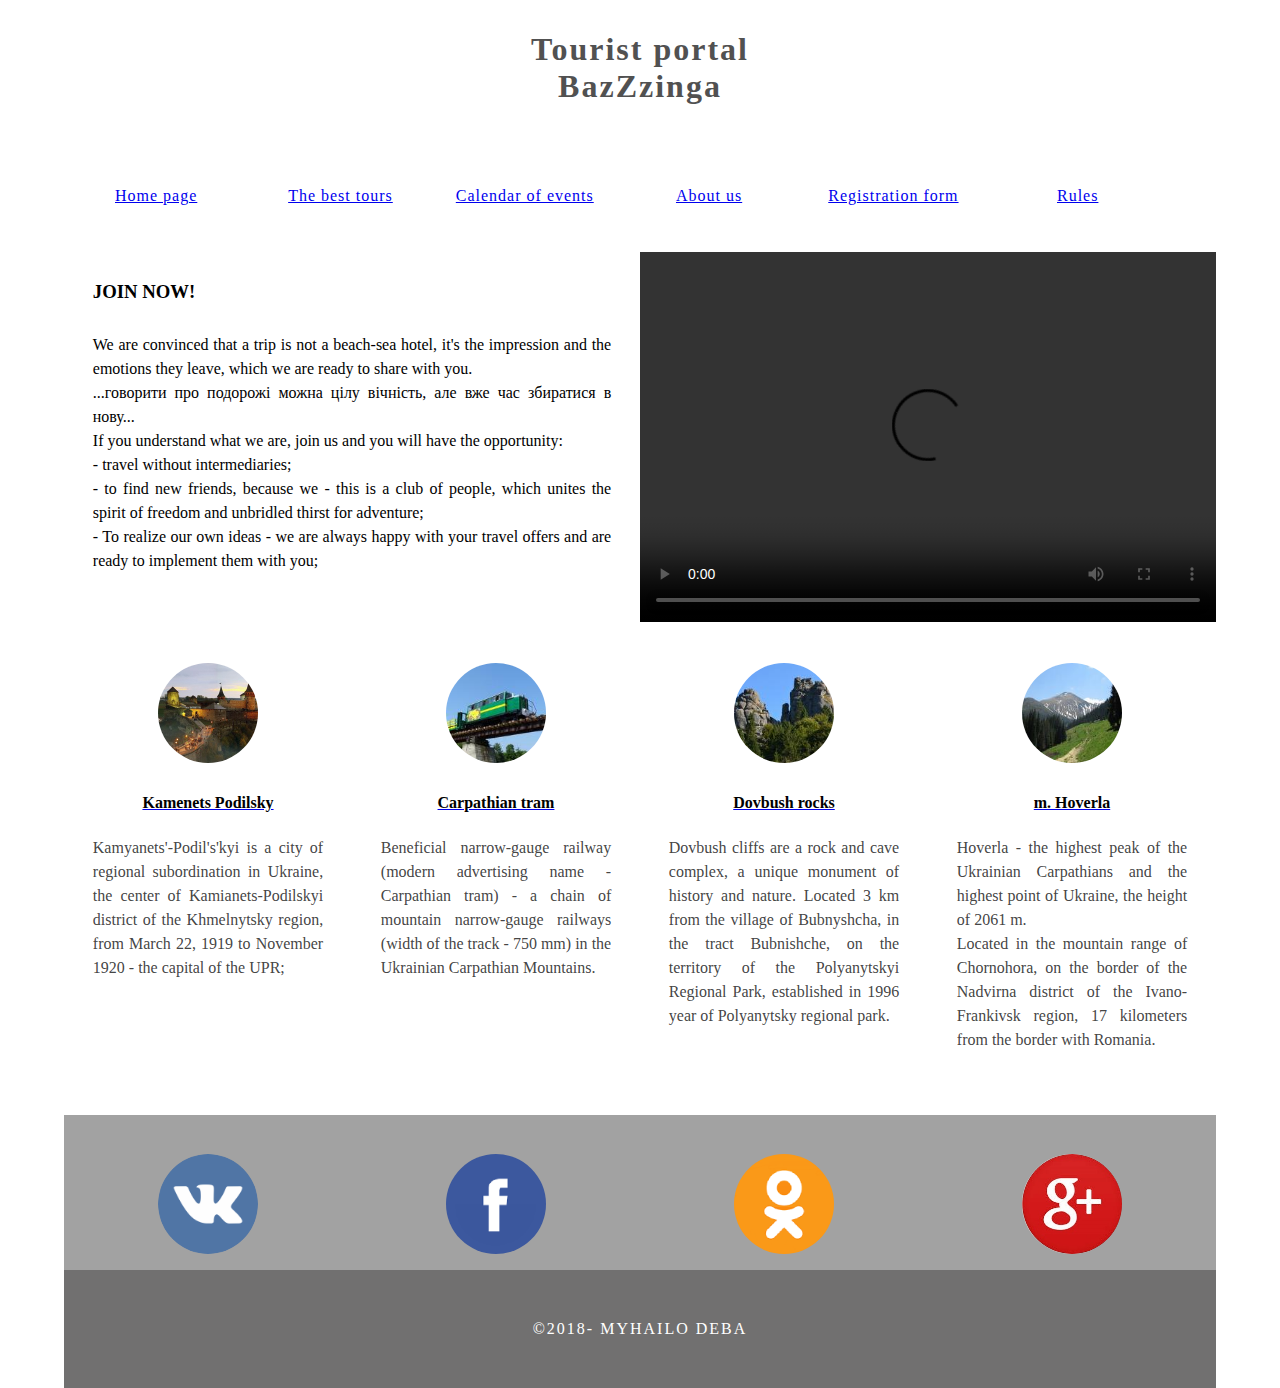
==== index.html @ 4c7c732a "initial" ====
<!doctype html>
<html>
<head>
<meta charset="utf-8">
<link rel="shortcut icon" href="101.png" type="image/x-icon">
<style>
body 
{
    background: url(http://99px.ru/sstorage/86/2017/04/11904171049591459.gif) fixed;
  	-moz-background-size: 100%; 
    -webkit-background-size: 100%;
    -o-background-size: 100%; 
    -background-height: 980px; 
   }
</style>
<title>Home page</title>
<link href="1.css" rel="stylesheet" type="text/css">
<!-- HTML5 shim and Respond.js for IE8 support of HTML5 elements and media queries -->
<!-- WARNING: Respond.js doesn't work if you view the page via file:// -->
<!--[if lt IE 9]>
      <script src="https://oss.maxcdn.com/html5shiv/3.7.2/html5shiv.min.js"></script>
      <script src="https://oss.maxcdn.com/respond/1.4.2/respond.min.js"></script>
    <![endif]-->
</head>
<body>
<div class="container">
  <header>
    <div class="primary_header">
    <h1 class="title">Tourist portal</br>BazZzinga</h1>
    </div>
    <nav class="secondary_header" id="menu">
    <ul>
    <li><a href="index.html">Home page</a></li>
		<li><a href="2.html">The best tours</a></li>
		<li><a href="3.html">Calendar of events</a></li>
		<li><a href="4.html">About us</a></li>
		<li><a href="5.html">Registration form</a></li>
		<li><a href="6.html">Rules</a></li>
    </ul>
    </nav>
  </header>
  <section>
    <h2 class="noDisplay">Main Content</h2>
    <article class="left_article">
      <h3>Join now!</h3>
      <p >We are convinced that a trip is not a beach-sea hotel, it's the impression and the emotions they leave, which we are ready to share with you.<br>...говорити про подорожі можна цілу вічність, але вже час збиратися в нову... <br>
          If you understand what we are, join us and you will have the opportunity:<br> 
          - travel without intermediaries;<br>
          - to find new friends, because we - this is a club of people, which unites the spirit of freedom and unbridled thirst for adventure;<br>
          - To realize our own ideas - we are always happy with your travel offers and are ready to implement them with you;</p>
    </article>
    <video class="right_article"  width="510" height="370" controls autoplay class="placeholder"/>
    <source src="7 Чудес України.mp4" type="video/mp4">
    Your browser does not support the video tag.
    </video>
	</article>
    </section>
    <div class="row">
    <div class="columns">
      <p class="thumbnail_align"> <img src="11.png" alt="" class="thumbnail" onmouseover="this.src='12.png'; this.width=64;this.height=60;" onmouseout="this.src='11.png'; this.width=64;this.height=60;" /></p>
      </p>
      <a href="https://uk.wikipedia.org/wiki/%D0%9A%D0%B0%D0%BC%27%D1%8F%D0%BD%D0%B5%D1%86%D1%8C-%D0%9F%D0%BE%D0%B4%D1%96%D0%BB%D1%8C%D1%81%D1%8C%D0%BA%D0%B8%D0%B9"><h4>Kamenets Podilsky</h4></a>
      <p>Kamyanets'-Podil's'kyi is a city of regional subordination in Ukraine, the center of Kamianets-Podilskyi district of the Khmelnytsky region, from March 22, 1919 to November 1920 - the capital of the UPR;</p>
    </div>
    <div class="columns">
      <p class="thumbnail_align"> <img src="21.jpg" alt="" class="thumbnail" onmouseover="this.src='22.png'; this.width=64;this.height=60;" onmouseout="this.src='21.jpg'; this.width=64;this.height=60;" /></p>
      <a href="https://uk.wikipedia.org/wiki/%D0%9A%D0%B0%D1%80%D0%BF%D0%B0%D1%82%D1%81%D1%8C%D0%BA%D0%B8%D0%B9_%D1%82%D1%80%D0%B0%D0%BC%D0%B2%D0%B0%D0%B9"><h4>Carpathian tram</h4></a>
      <p>Beneficial narrow-gauge railway (modern advertising name - Carpathian tram) - a chain of mountain narrow-gauge railways (width of the track - 750 mm) in the Ukrainian Carpathian Mountains.</p>
    </div>
    <div class="columns">
      <p class="thumbnail_align"> <img src="31.jpg" alt="" class="thumbnail" onmouseover="this.src='32.png'; this.width=64;this.height=60;" onmouseout="this.src='31.jpg'; this.width=64;this.height=60;" /></p>
      </p>
      <a href="https://uk.wikipedia.org/wiki/%D0%A1%D0%BA%D0%B5%D0%BB%D1%96_%D0%94%D0%BE%D0%B2%D0%B1%D1%83%D1%88%D0%B0_(%D0%BF%D0%B5%D1%87%D0%B5%D1%80%D0%BD%D0%B8%D0%B9_%D0%BA%D0%BE%D0%BC%D0%BF%D0%BB%D0%B5%D0%BA%D1%81)"><h4>Dovbush rocks</h4></a>
      <p>Dovbush cliffs are a rock and cave complex, a unique monument of history and nature. Located 3 km from the village of Bubnyshcha, in the tract Bubnishche, on the territory of the Polyanytskyi Regional Park, established in 1996 year of Polyanytsky regional park.</p>
    </div>
    <div class="columns">
      <p class="thumbnail_align"> <img src="41.jpg" alt="" class="thumbnail" onmouseover="this.src='42.png'; this.width=64;this.height=60;" onmouseout="this.src='41.jpg'; this.width=64;this.height=60;" /></p>
      <a href="https://uk.wikipedia.org/wiki/%D0%93%D0%BE%D0%B2%D0%B5%D1%80%D0%BB%D0%B0"><h4>m. Hoverla</h4></a>
      <p>Hoverla - the highest peak of the Ukrainian Carpathians and the highest point of Ukraine, the height of 2061 m.</br>
      Located in the mountain range of Chornohora, on the border of the Nadvirna district of the Ivano-Frankivsk region, 17 kilometers from the border with Romania.</p>
    </div>
  </div>
  <div class="row">
    <div class="right_half">
         </div>
  </div>
  <div class="social">
    <p class="thumbnail_align"> 
    <p class="social_icon">    <a href="https://vk.comy"><img src="51.png" alt="" class="thumbnail" onmouseover="this.src='52.png'; this.width=64;this.height=60;" onmouseout="this.src='51.png'; this.width=64;this.height=60;" class="thumbnail" /></a></p>
   	<p class="social_icon">    <a href="https://www.facebook.com"><img src="61.png" alt="" class="thumbnail" onmouseover="this.src='62.png'; this.width=64;this.height=60;" onmouseout="this.src='61.png'; this.width=64;this.height=60;" class="thumbnail" /></a></p>
  	<p class="social_icon">    <a href="https://ok.ru/"><img src="71.png" alt="" class="thumbnail" onmouseover="this.src='72.png'; this.width=64;this.height=60;" onmouseout="this.src='71.png'; this.width=64;this.height=60;" class="thumbnail" /></a></p>
  	<p class="social_icon">    <a href="https://accounts.google.com/signin/v2/sl/pwd?service=wise&passive=1209600&continue=https%3A%2F%2Fdocs.google.com%2Fforms%2Fd%2Fe%2F1FAIpQLSfUW1cY4JuRrZKdOlvaJk5p97D8eCWOdCBHzR0oRDONk_Id0w%2Fviewform%3Fc%3D0%26w%3D1%26usp%3Dsend_form&followup=https%3A%2F%2Fdocs.google.com%2Fforms%2Fd%2Fe%2F1FAIpQLSfUW1cY4JuRrZKdOlvaJk5p97D8eCWOdCBHzR0oRDONk_Id0w%2Fviewform%3Fc%3D0%26w%3D1%26usp%3Dsend_form&ltmpl=forms&flowName=GlifWebSignIn&flowEntry=ServiceLogin"><img src="81.png" alt="" class="thumbnail" onmouseover="this.src='82.png'; this.width=64;this.height=60;" onmouseout="this.src='81.png'; this.width=64;this.height=60;" class="thumbnail" /></a></p>
    </div>
  <footer class="secondary_header footer">
    <div class="copyright">&copy;2018- <strong>Myhailo Deba</strong></div>
  </footer>
</div>
</body>
</html>
---- 1.css ----
@charset "UTF-8";
.container {
	background-color: rgba(255,255,255,0.35);
	width: 90%;
	margin-left: auto;
	margin-right: auto;
	border-bottom-width: 0px;
	padding-left: 0px;
	padding-top: 0px;
	padding-right: 0px;
	padding-bottom: 0px;
}
.row {
	width: 100%;
	margin-top: 0px;
	margin-right: 0px;
	margin-bottom: 0px;
	margin-left: 0px;
	padding-top: 0px;
	padding-right: 0px;
	padding-bottom: 0px;
	padding-left: 0px;
	display: inline-block
}
.column_half {
	width: 50%;
	float: left;
	margin-top: 0px;
}
.columns {
	width: 25%;
	float: left;
	font-family: "Source Sans Pro";
	color: rgba(51,51,51,0.93);
	line-height: 24px;
	padding-top: 10px;
	padding-bottom: 10px;
	text-align: justify;
	margin-top: 15px;
	margin-bottom: 15px;
	padding-left: 0px;
	padding-right: 0px;
	margin-left: 0px;
	margin-right: 0px;
}
.columns:hover {
	color: rgba(0,0,0,1.00);
	cursor: pointer;
}
.row .columns p {
	padding-left: 10%;
	padding-right: 10%;
}
.container .columns h4 {
	text-align: center;
	color: rgba(0,0,0,1.00);
}
.primary_header {
	width: 100%;
	background-color: rgba(255,255,255,0.35);
	padding-top: 10px;
	padding-bottom: 10px;
	clear: left;
	border-bottom: 5px rgba(27,27,27,0.1);
}
.secondary_header {
	width: 100%;
	padding-top: 50px;
	padding-bottom: 50px;
	background-color: rgba(255,255,255,0.35);
	clear: left;
	border-bottom: 5px rgba(27,27,27,0.1);
}
.container .secondary_header ul {
	margin-top: 0%;
	margin-right: auto;
	margin-bottom: 0px;
	margin-left: auto;
	padding-top: 0px;
	padding-right: 0px;
	padding-bottom: 15px;
	padding-left: 0px;
	width: 100%;
}
.secondary_header ul li {
	list-style: none;
	float: left;
	margin-right: auto;
	margin-top: 0px;
	font-family: "Source Sans Pro";
	font-weight: normal;
	color: #3F3F3F;
	letter-spacing: 1px;
	margin-left: auto;
	text-align: center;
	width: 16%;
	transition: all 0.3s linear;
}
.secondary_header ul li:hover {
	color: rgba(0,0,0,1.00);
	cursor: pointer;
}
.left_article {
	background-color: rgba(255,255,255,0.00);
	width: 50%;
	float: left;
	font-family: "Source Sans Pro";
	color: #343434;
	padding-bottom: 15px;
}
.noDisplay {
	display: none;
}
.container .left_article h3 {
	padding-left: 5%;
	padding-right: 5%;
	margin-top: 5%;
	color: rgba(0,0,0,1.00);
	font-weight: bold;
	text-transform: uppercase;
}
.container .left_article p {
	padding-left: 5%;
	padding-right: 5%;
	text-align: justify;
	line-height: 24px;
	margin-top: 30px;
	margin-bottom: 15px;
	color: rgba(0,0,0,1.00);
}
.right_article {
	width: 50%;
	float: left;
	background-color: rgba(255,255,255,0.00);
}
.container .right_article ul {
	margin-top: 0px;
	margin-right: 0px;
	margin-bottom: 0px;
	margin-left: 0px;
	padding-top: 10%;
	padding-right: 0px;
	padding-bottom: 0px;
	padding-left: 0px;
}
.right_article ul li {
	font-family: "Source Sans Pro";
	list-style: none;
	text-align: center;
	background-color: rgba(255,255,255,0.00);
	width: 90%;
	margin-left: auto;
	margin-right: auto;
	margin-top: 10px;
	margin-bottom: 10px;
	padding-top: 15px;
	padding-bottom: 15px;
	color: rgba(0,0,0,0.93);
	font-weight: bold;
	border-radius: 0px;
	transition: all 0.3s linear;
	border-left: 5px solid #717070;
}
.right_article ul li:hover {
	background-color: #717070;
	cursor: pointer;
}
.footer {
	background-color: #717070;
}
.title {
	font-weight: bold;
	font-style: normal;
	font-family: "Source Sans Pro";
	text-align: center;
	color: rgba(81,81,81,1.00);
	letter-spacing: 2px;
}
.title:hover {
	color: rgba(0,0,0,1.00);
	cursor: pointer;
}
.placeholder {
	/* [disabled]max-width: 400px;
*/
	/* [disabled]max-height: 200px;
*/
	width: 100%;
	padding-top: 50px;
	/* [disabled]padding-left: 19px;
*/
	padding-bottom: 30px;
	height: 100%;
}
.left_half {
	background-color: rgba(0,0,0,1.00);
}
.container .column_half.left_half h2 {
	color: #FFFFFF;
	font-family: "Source Sans Pro";
	text-align: center;
}
.right_half {
	background-color: rgba(255,255,255,0.35);
	color: #FFFFFF;
	font-family: "Source Sans Pro";
	text-align: center;
	font-weight: bold;
}
.column_title {
	padding-top: 25px;
	padding-bottom: 25px;
}
.copyright {
	text-align: center;
	background-color: #717070;
	color: #FFFFFF;
	text-transform: uppercase;
	font-weight: lighter;
	letter-spacing: 2px;
	border-top-width: 2px;
	font-family: "Source Sans Pro";
}
body {
	margin-top: 0px;
	margin-right: 0px;
	margin-bottom: 0px;
	margin-left: 0px;
}
@media (max-width: 320px) {
.secondary_header ul li {
	float: none;
	margin-top: 28px;
	margin-left: 0px;
	width: 100%;
}
.container .secondary_header ul {
	margin-top: 0px;
	margin-right: 0px;
	margin-bottom: 0px;
	margin-left: 0px;
	padding-top: 0px;
	padding-right: 0px;
	padding-bottom: 0px;
	padding-left: 0px;
	height: auto;
	width: 100%;
	text-align: center;
}
.secondary_header {
	margin-top: 0px;
	margin-right: 0px;
	margin-bottom: 0px;
	margin-left: 0px;
	padding-top: 1px;
	padding-bottom: 40px;
}
.left_article {
	width: 100%;
	height: auto;
}
.right_article {
	width: 100%;
	height: auto;
}
.placeholder {
	width: 100%;
	margin-top: 22PX;
	margin-right: 0px;
	margin-bottom: 22PX;
	margin-left: 0px;
	padding-top: 0px;
	padding-right: 0px;
	padding-bottom: 0px;
	padding-left: 0px;
	max-width: 400px;
	max-height: 200px;
	height: auto;
}
.columns {
	width: 100%;
	margin-top: 0px;
	margin-right: 0px;
	margin-bottom: 0px;
	margin-left: 0px;
	padding-top: 0PX;
	padding-right: 0PX;
	padding-bottom: 0PX;
	padding-left: 0PX;
}
.columns p {
	padding-left: 10px;
	padding-right: 10px;
}
.column_half.left_half {
	width: 100%;
}
.column_half.right_half {
	width: 100%;
}
.copyright {
	padding-top: 25px;
	padding-bottom: 0px;
	margin-bottom: 0px;
}
.container .left_article h3 {
	margin-top: 30px;
}
.social .social_icon img {
	width: 80%;
}
.container .secondary_header {
}
}
@media (min-width: 321px) and (max-width: 768px) {
.secondary_header ul li {
	float: none;
	margin-top: 28px;
	margin-left: 0px;
	width: 100%;
}
.container .secondary_header ul {
	margin-top: 0px;
	margin-right: 0px;
	margin-bottom: 0px;
	margin-left: 0px;
	padding-top: 0px;
	padding-right: 0px;
	padding-bottom: 0px;
	padding-left: 0px;
	height: auto;
	width: 100%;
	text-align: center;
}
.secondary_header {
	margin-top: 0px;
	margin-right: 0px;
	margin-bottom: 0px;
	margin-left: 0px;
	padding-top: 1px;
	padding-bottom: 40px;
}
.left_article {
	width: 100%;
	height: auto;
}
.right_article {
	width: 100%;
	height: auto;
	padding-bottom: 25px;
}
.placeholder {
	margin-top: 0px;
	margin-right: 0px;
	margin-bottom: 0px;
	margin-left: 0px;
	padding-top: 0px;
	padding-right: 0px;
	padding-bottom: 0px;
	padding-left: 0px;
	width: 100%;
	max-width: 100%;
	height: auto;
	max-height: 100%;
}
.columns {
	width: 100%;
	margin-top: 6px;
	margin-right: 0px;
	margin-bottom: 6px;
	margin-left: 0px;
	padding-top: 0px;
	padding-right: 0px;
	padding-bottom: 0px;
	padding-left: 0px;
}
.columns p {
	padding-left: 14px;
	padding-right: 14px;
}
.column_half.left_half {
	width: 100%;
}
.column_half.right_half {
	width: 100%;
}
}
@media (min-width: 769px) and (max-width: 1000px) {
.secondary_header {
	overflow: auto;
	padding-top: 30px;
	padding-bottom: 30px;
}
.secondary_header ul li {
	margin-top: 10px;
	margin-right: 7%;
	margin-bottom: 10px;
	margin-left: 7%;
}
.left_article {
	height: auto;
}
.right_article {
	height: auto;
	padding-bottom: 27px;
	padding-top:  50px;
}
.placeholder {
	width: 100%;
	margin-left: 0px;
	margin-right: 0px;
	padding-left: 0px;
	padding-right: 0px;
}
.columns {
	width: 50%;
	float: left;
	padding-left: 0px;
	padding-top: 0px;
	padding-right: 0px;
	padding-bottom: 0px;
}
.container .columns p {
	padding-left: 25px;
	padding-right: 25px;
}
}
@media (min-width: 1001px) {
}
.thumbnail {
	width: 100px;
	border-radius: 200px;
	height: 100px;
	margin-left: auto;
}
.thumbnail_align {
	text-align: center;
}
.social {
	text-align: center;
	margin-right: 0px;
	margin-bottom: 0px;
	margin-left: 0px;
	width: 100%;
	background-color: rgba(110,110,110,0.64);
	clear: both;
	overflow: auto;
}
.social_icon {
	width: 25%;
	text-align: center;
	float: left;
	transition: all 0.3s linear;
	line-height: 0px;
	padding-top: 7px;
}
.container .social .social_icon:hover {
	cursor: pointer;
	opacity: 0.5;
}
#menu {
}
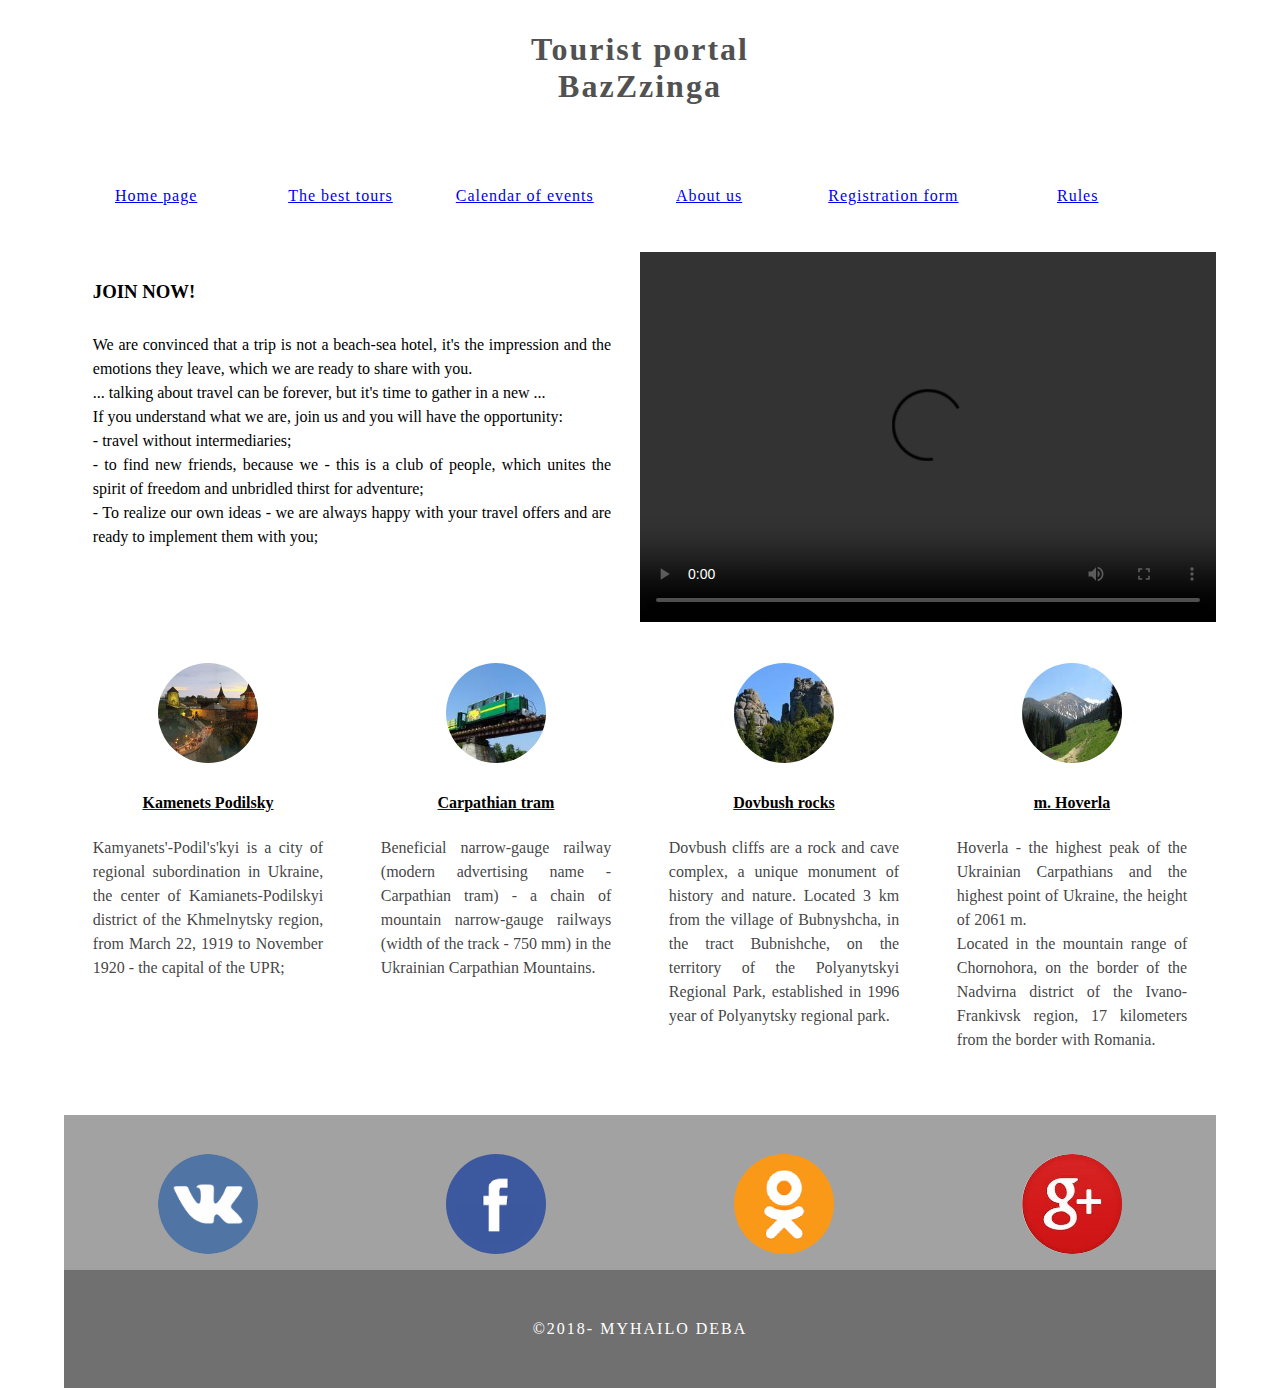
==== commit c8c14318: "initial" ====
--- a/index.html
+++ b/index.html
@@ -43,7 +43,7 @@
     <h2 class="noDisplay">Main Content</h2>
     <article class="left_article">
       <h3>Join now!</h3>
-      <p >We are convinced that a trip is not a beach-sea hotel, it's the impression and the emotions they leave, which we are ready to share with you.<br>...говорити про подорожі можна цілу вічність, але вже час збиратися в нову... <br>
+      <p >We are convinced that a trip is not a beach-sea hotel, it's the impression and the emotions they leave, which we are ready to share with you.<br>... talking about travel can be forever, but it's time to gather in a new ... <br>
           If you understand what we are, join us and you will have the opportunity:<br> 
           - travel without intermediaries;<br>
           - to find new friends, because we - this is a club of people, which unites the spirit of freedom and unbridled thirst for adventure;<br>
